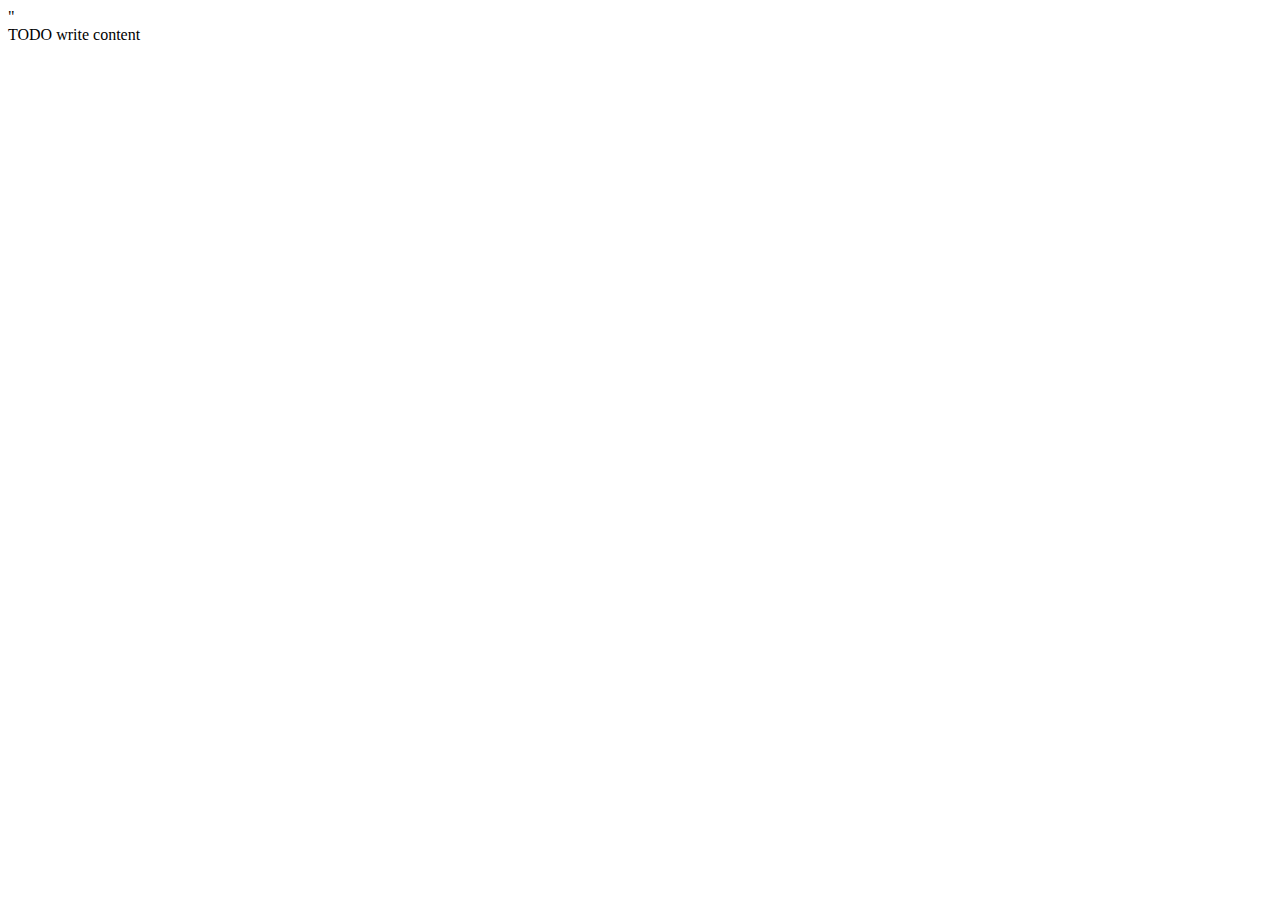
==== nbproject/index.html @ 6c56ea57 "grundstruktur angelegt" ====
<!--
To change this template, choose Tools | Templates
and open the template in the editor.
-->
<!DOCTYPE html>
<html>
    <head>
        <title></title>
        <meta http-equiv="Content-Type" content="text/html; charset=windows-1252">
        <link href="newCascadeStyleSheet.css" type="text/css" rel="stylesheet">
        <script spiel="<script src="//ajax.googleapis.com/ajax/libs/jquery/2.11.1/jquery.min.js"></script>"
        <script spiel="javascript.js"></script>
    </head>
    <body>
        <div>TODO write content</div>
    </body>
</html>
---- nbproject/newCascadeStyleSheet.css ----
/* 
    Document   : newCascadeStyleSheet
    Created on : 25.06.2014, 17:08:42
    Author     : kobalc1
    Description:
        Purpose of the stylesheet follows.
*/

root { 
    display: block;
}
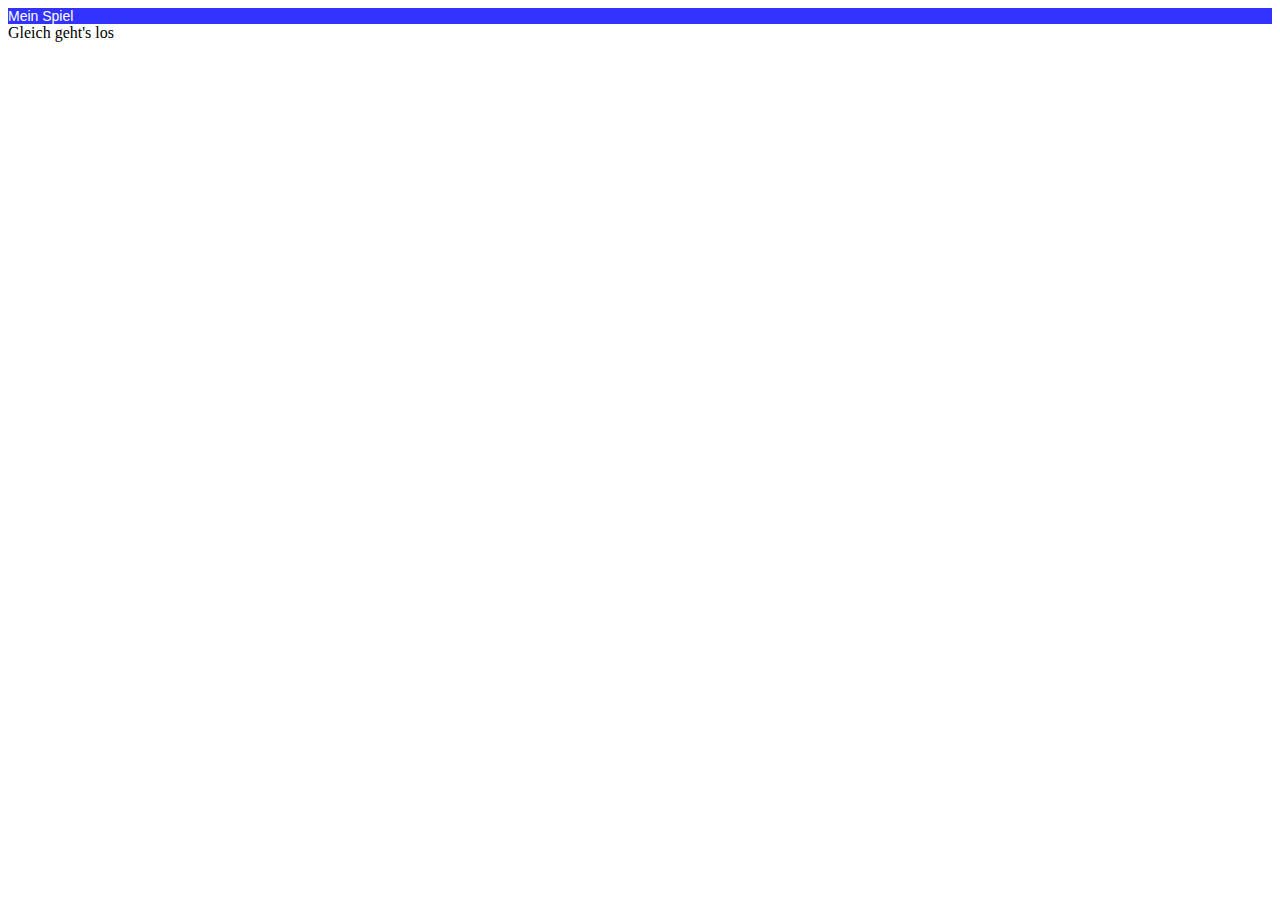
==== commit b205d15f: "Rename index.html.html to index.html" ====
--- a/nbproject/index.html
+++ b/nbproject/index.html
@@ -1,15 +1,12 @@
-<!--
-To change this template, choose Tools | Templates
-and open the template in the editor.
--->
+
 <!DOCTYPE html>
 <html>
     <head>
         <title></title>
         <meta http-equiv="Content-Type" content="text/html; charset=windows-1252">
         <link href="newCascadeStyleSheet.css" type="text/css" rel="stylesheet">
-        <script spiel="<script src="//ajax.googleapis.com/ajax/libs/jquery/2.11.1/jquery.min.js"></script>"
-        <script spiel="javascript.js"></script>
+        <script src="http://ajax.googleapis.com/ajax/libs/jquery/2.11.1/jquery.min.js"></script>"
+        <script src="spiel.js"></script>
     </head>
     <body>
         <div>TODO write content</div>
--- a/nbproject/newCascadeStyleSheet.css
+++ b/nbproject/newCascadeStyleSheet.css
@@ -1,12 +1,7 @@
-/* 
-    Document   : newCascadeStyleSheet
-    Created on : 25.06.2014, 17:08:42
-    Author     : kobalc1
-    Description:
-        Purpose of the stylesheet follows.
-*/
-
-root { 
-    display: block;
-}
-
+.ueberschrift{
+    
+    font-family: Verdana,Arial,Helvetica,sans-serif;
+    font-size: 14px;
+    background-color: #3333ff;
+    color: #ffffff;
+}